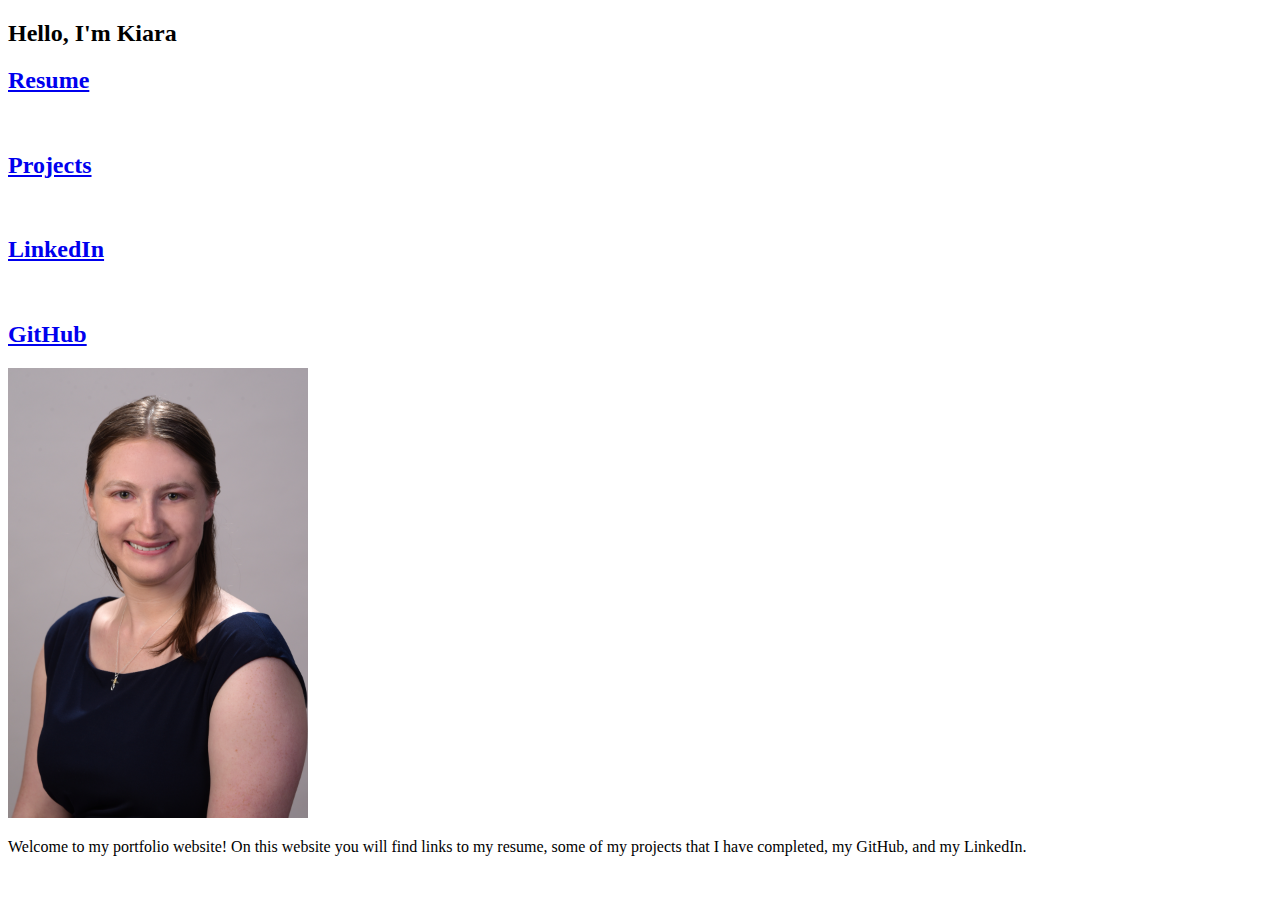
==== index.html @ 6d996200 "basic site" ====
<!DOCTYPE html>
<html>
<head>
	<title>Portfolio</title>
	<link rel="stylesheet" type="text/css" href="css/style.css">
</head>
<body>

	<h2>Hello, I'm Kiara</h2>
	<nav id="nav">	
	<h2 id="resume"><a href="pages/resume/Resume.pdf" target="_blank" rel="noopener noreferrer">Resume</a></h2><br />
	<h2 id="projects"><a href="pages/projects.html">Projects</a></h2><br />
<!-- </nav>
<nav id="links">	 -->
	<h2 id="linkedin"><a href="https://www.linkedin.com/in/kiara-johnson-522121195/" target="_blank" rel="noopener noreferrer">LinkedIn</a></h2><br />
	<h2 id="github"><a href="https://github.com/Kiara-Johnson" target="_blank" rel="noopener noreferrer">GitHub</a></h2>
</nav>
	<h2></h2>

<div id="media">
	<img src="Images/headshot.jpg" width="300">
	<p>Welcome to my portfolio website! On this website you will find links to my resume, some of my projects that I have completed, my GitHub, and my LinkedIn.</p>
</div>
</body>
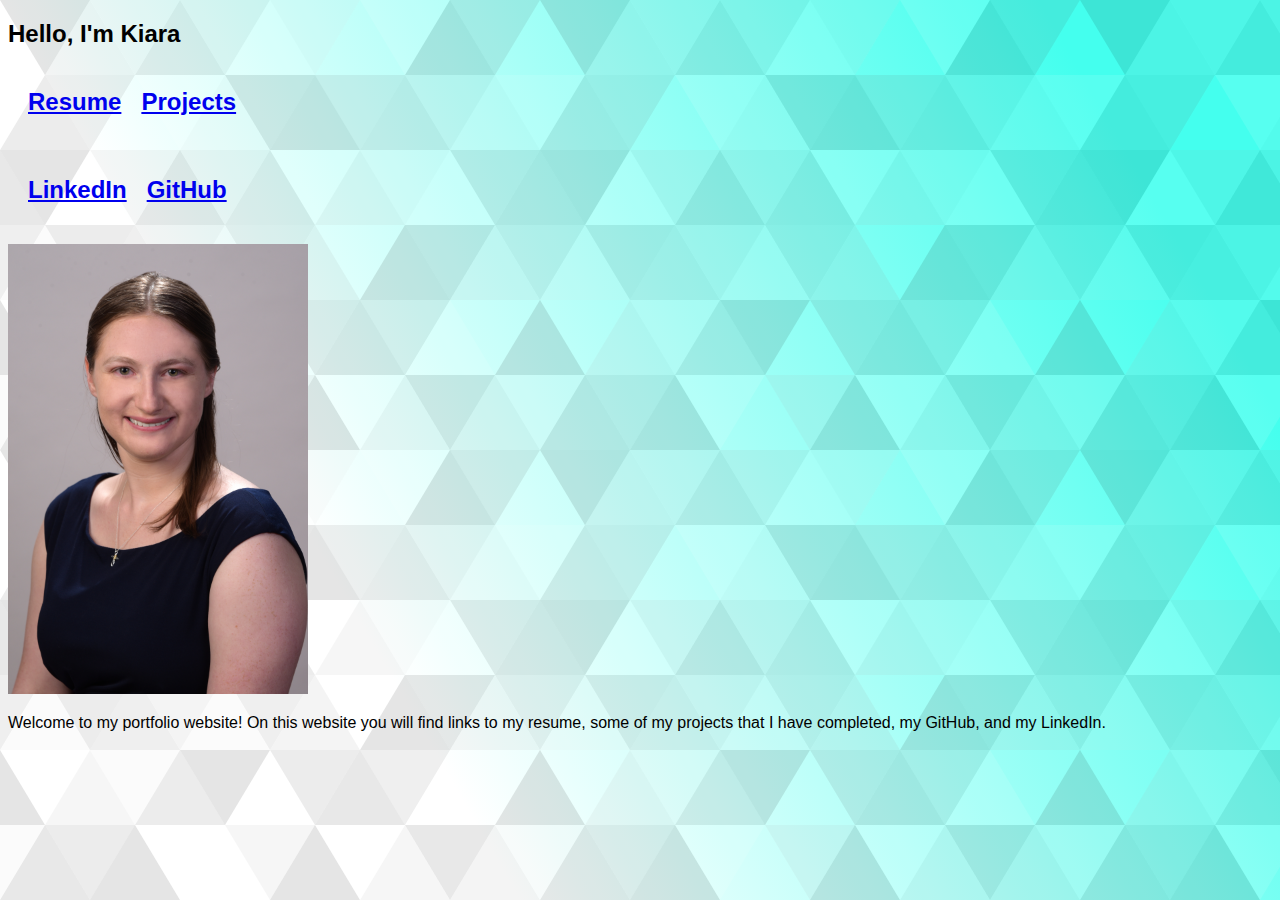
==== commit cf01db38: "stylesheet fix" ====
--- a/index.html
+++ b/index.html
@@ -2,16 +2,16 @@
 <html>
 <head>
 	<title>Portfolio</title>
-	<link rel="stylesheet" type="text/css" href="css/style.css">
+	<link rel="stylesheet" type="text/css" href="./CSS/style.css">
 </head>
 <body>
 
 	<h2>Hello, I'm Kiara</h2>
-	<nav id="nav">	
-	<h2 id="resume"><a href="pages/resume/Resume.pdf" target="_blank" rel="noopener noreferrer">Resume</a></h2><br />
-	<h2 id="projects"><a href="pages/projects.html">Projects</a></h2><br />
-<!-- </nav>
-<nav id="links">	 -->
+	<nav id="pageNav">	
+	<h2 id="resume"><a href="./pages/resume/Resume.pdf" target="_blank" rel="noopener noreferrer">Resume</a></h2><br />
+	<h2 id="projects"><a href="./pages/projects.html">Projects</a></h2><br />
+</nav>
+<nav id="links">	
 	<h2 id="linkedin"><a href="https://www.linkedin.com/in/kiara-johnson-522121195/" target="_blank" rel="noopener noreferrer">LinkedIn</a></h2><br />
 	<h2 id="github"><a href="https://github.com/Kiara-Johnson" target="_blank" rel="noopener noreferrer">GitHub</a></h2>
 </nav>
--- a/CSS/style.css
+++ b/CSS/style.css
@@ -0,0 +1,30 @@
+body {
+  background-color: #ffffff;
+  background-image: url("data:image/svg+xml,%3Csvg xmlns='http://www.w3.org/2000/svg' width='100%25'%3E%3Cdefs%3E%3ClinearGradient id='a' gradientUnits='userSpaceOnUse' x1='0' x2='0' y1='0' y2='100%25' gradientTransform='rotate(240)'%3E%3Cstop offset='0' stop-color='%23ffffff'/%3E%3Cstop offset='1' stop-color='%234FE'/%3E%3C/linearGradient%3E%3Cpattern patternUnits='userSpaceOnUse' id='b' width='540' height='450' x='0' y='0' viewBox='0 0 1080 900'%3E%3Cg fill-opacity='0.1'%3E%3Cpolygon fill='%23444' points='90 150 0 300 180 300'/%3E%3Cpolygon points='90 150 180 0 0 0'/%3E%3Cpolygon fill='%23AAA' points='270 150 360 0 180 0'/%3E%3Cpolygon fill='%23DDD' points='450 150 360 300 540 300'/%3E%3Cpolygon fill='%23999' points='450 150 540 0 360 0'/%3E%3Cpolygon points='630 150 540 300 720 300'/%3E%3Cpolygon fill='%23DDD' points='630 150 720 0 540 0'/%3E%3Cpolygon fill='%23444' points='810 150 720 300 900 300'/%3E%3Cpolygon fill='%23FFF' points='810 150 900 0 720 0'/%3E%3Cpolygon fill='%23DDD' points='990 150 900 300 1080 300'/%3E%3Cpolygon fill='%23444' points='990 150 1080 0 900 0'/%3E%3Cpolygon fill='%23DDD' points='90 450 0 600 180 600'/%3E%3Cpolygon points='90 450 180 300 0 300'/%3E%3Cpolygon fill='%23666' points='270 450 180 600 360 600'/%3E%3Cpolygon fill='%23AAA' points='270 450 360 300 180 300'/%3E%3Cpolygon fill='%23DDD' points='450 450 360 600 540 600'/%3E%3Cpolygon fill='%23999' points='450 450 540 300 360 300'/%3E%3Cpolygon fill='%23999' points='630 450 540 600 720 600'/%3E%3Cpolygon fill='%23FFF' points='630 450 720 300 540 300'/%3E%3Cpolygon points='810 450 720 600 900 600'/%3E%3Cpolygon fill='%23DDD' points='810 450 900 300 720 300'/%3E%3Cpolygon fill='%23AAA' points='990 450 900 600 1080 600'/%3E%3Cpolygon fill='%23444' points='990 450 1080 300 900 300'/%3E%3Cpolygon fill='%23222' points='90 750 0 900 180 900'/%3E%3Cpolygon points='270 750 180 900 360 900'/%3E%3Cpolygon fill='%23DDD' points='270 750 360 600 180 600'/%3E%3Cpolygon points='450 750 540 600 360 600'/%3E%3Cpolygon points='630 750 540 900 720 900'/%3E%3Cpolygon fill='%23444' points='630 750 720 600 540 600'/%3E%3Cpolygon fill='%23AAA' points='810 750 720 900 900 900'/%3E%3Cpolygon fill='%23666' points='810 750 900 600 720 600'/%3E%3Cpolygon fill='%23999' points='990 750 900 900 1080 900'/%3E%3Cpolygon fill='%23999' points='180 0 90 150 270 150'/%3E%3Cpolygon fill='%23444' points='360 0 270 150 450 150'/%3E%3Cpolygon fill='%23FFF' points='540 0 450 150 630 150'/%3E%3Cpolygon points='900 0 810 150 990 150'/%3E%3Cpolygon fill='%23222' points='0 300 -90 450 90 450'/%3E%3Cpolygon fill='%23FFF' points='0 300 90 150 -90 150'/%3E%3Cpolygon fill='%23FFF' points='180 300 90 450 270 450'/%3E%3Cpolygon fill='%23666' points='180 300 270 150 90 150'/%3E%3Cpolygon fill='%23222' points='360 300 270 450 450 450'/%3E%3Cpolygon fill='%23FFF' points='360 300 450 150 270 150'/%3E%3Cpolygon fill='%23444' points='540 300 450 450 630 450'/%3E%3Cpolygon fill='%23222' points='540 300 630 150 450 150'/%3E%3Cpolygon fill='%23AAA' points='720 300 630 450 810 450'/%3E%3Cpolygon fill='%23666' points='720 300 810 150 630 150'/%3E%3Cpolygon fill='%23FFF' points='900 300 810 450 990 450'/%3E%3Cpolygon fill='%23999' points='900 300 990 150 810 150'/%3E%3Cpolygon points='0 600 -90 750 90 750'/%3E%3Cpolygon fill='%23666' points='0 600 90 450 -90 450'/%3E%3Cpolygon fill='%23AAA' points='180 600 90 750 270 750'/%3E%3Cpolygon fill='%23444' points='180 600 270 450 90 450'/%3E%3Cpolygon fill='%23444' points='360 600 270 750 450 750'/%3E%3Cpolygon fill='%23999' points='360 600 450 450 270 450'/%3E%3Cpolygon fill='%23666' points='540 600 630 450 450 450'/%3E%3Cpolygon fill='%23222' points='720 600 630 750 810 750'/%3E%3Cpolygon fill='%23FFF' points='900 600 810 750 990 750'/%3E%3Cpolygon fill='%23222' points='900 600 990 450 810 450'/%3E%3Cpolygon fill='%23DDD' points='0 900 90 750 -90 750'/%3E%3Cpolygon fill='%23444' points='180 900 270 750 90 750'/%3E%3Cpolygon fill='%23FFF' points='360 900 450 750 270 750'/%3E%3Cpolygon fill='%23AAA' points='540 900 630 750 450 750'/%3E%3Cpolygon fill='%23FFF' points='720 900 810 750 630 750'/%3E%3Cpolygon fill='%23222' points='900 900 990 750 810 750'/%3E%3Cpolygon fill='%23222' points='1080 300 990 450 1170 450'/%3E%3Cpolygon fill='%23FFF' points='1080 300 1170 150 990 150'/%3E%3Cpolygon points='1080 600 990 750 1170 750'/%3E%3Cpolygon fill='%23666' points='1080 600 1170 450 990 450'/%3E%3Cpolygon fill='%23DDD' points='1080 900 1170 750 990 750'/%3E%3C/g%3E%3C/pattern%3E%3C/defs%3E%3Crect x='0' y='0' fill='url(%23a)' width='100%25' height='100%25'/%3E%3Crect x='0' y='0' fill='url(%23b)' width='100%25' height='100%25'/%3E%3C/svg%3E");
+  background-attachment: fixed;
+  background-size: cover;
+  font-family: 'Alegreya Sans', sans-serif;
+}
+.mem {
+  width: 25%;
+}
+#pageNav {
+
+  margin: 20px;
+  display: flex; column-gap: 10px;
+  align-items: flex-start;
+  flex-direction: row;
+}
+#links {
+   margin: 20px;
+  display: flex; column-gap: 10px;
+  align-items: flex-start;
+  flex-direction: row;
+
+}
+img {
+  /* justify-content: center; */
+  flex-direction: row;
+  flex-wrap: wrap;
+  
+}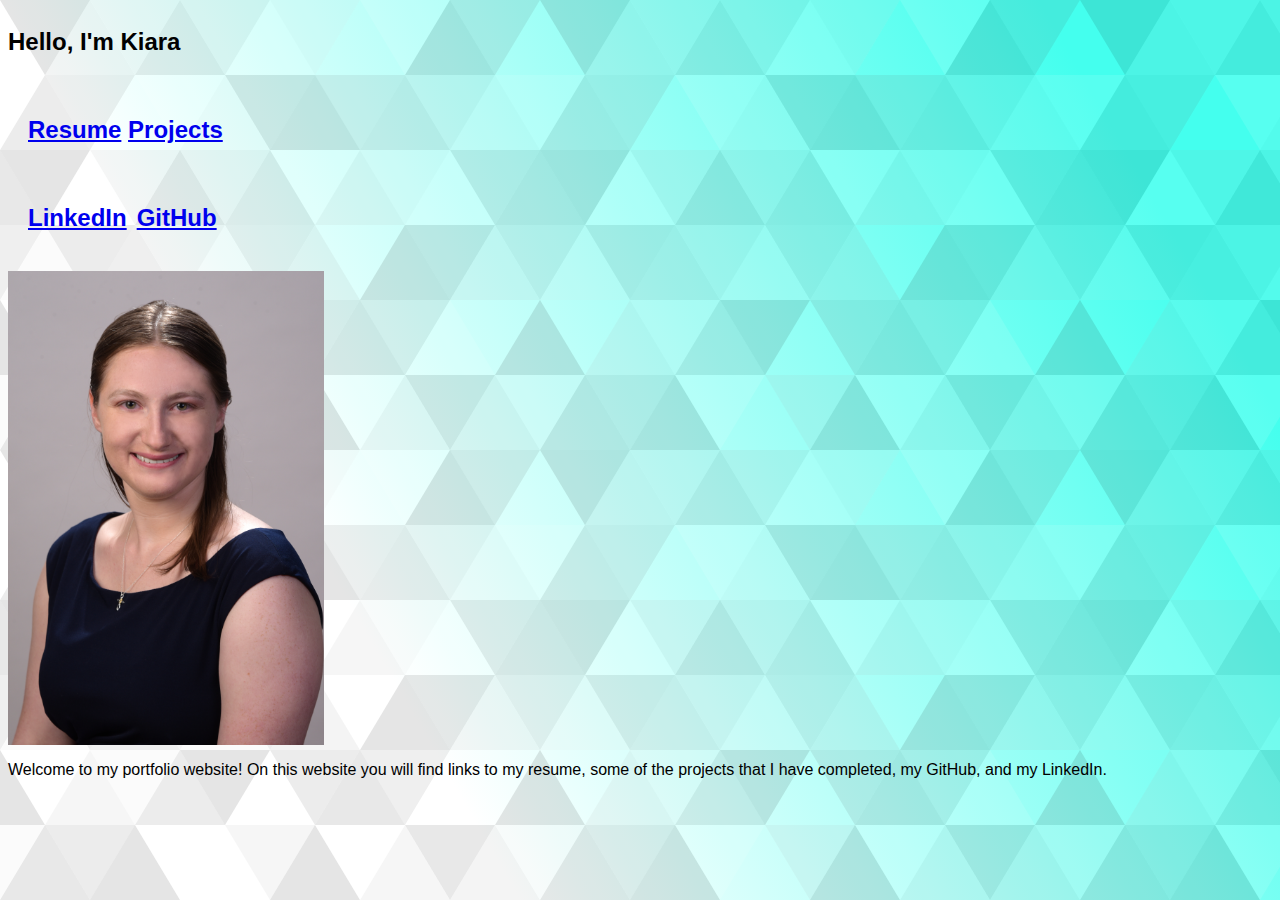
==== commit 6e647b5b: "Style Changes" ====
--- a/index.html
+++ b/index.html
@@ -1,24 +1,52 @@
 <!DOCTYPE html>
 <html>
-<head>
-	<title>Portfolio</title>
-	<link rel="stylesheet" type="text/css" href="./CSS/style.css">
-</head>
-<body>
+  <head>
+    <title>Portfolio</title>
+    <link rel="stylesheet" type="text/css" href="./CSS/style.css" />
+  </head>
+  <body>
+    <div id="pageTitle">
+      <h2>Hello, I'm Kiara</h2>
+    </div>
+    <nav id="pageNav">
+      <h2>
+        <a
+          id="resume"
+          href="./Pages/resume/Resume.pdf"
+          target="_blank"
+          rel="noopener noreferrer"
+          >Resume</a
+        >
 
-	<h2>Hello, I'm Kiara</h2>
-	<nav id="pageNav">	
-	<h2 id="resume"><a href="./pages/resume/Resume.pdf" target="_blank" rel="noopener noreferrer">Resume</a></h2><br />
-	<h2 id="projects"><a href="./pages/projects.html">Projects</a></h2><br />
-</nav>
-<nav id="links">	
-	<h2 id="linkedin"><a href="https://www.linkedin.com/in/kiara-johnson-522121195/" target="_blank" rel="noopener noreferrer">LinkedIn</a></h2><br />
-	<h2 id="github"><a href="https://github.com/Kiara-Johnson" target="_blank" rel="noopener noreferrer">GitHub</a></h2>
-</nav>
-	<h2></h2>
+        <a id="projects" href="./Pages/projects.html">Projects</a>
+      </h2>
+    </nav>
+    <nav id="links">
+      <h2 >
+        <a 
+          href="https://www.linkedin.com/in/kiara-johnson-522121195/"
+          target="_blank"
+          rel="noopener noreferrer"
+          >LinkedIn</a
+        >
+    
+      <h2 id="github">
+        <a
+          href="https://github.com/Kiara-Johnson"
+          target="_blank"
+          rel="noopener noreferrer"
+          >GitHub</a
+        >
+      </h2>
+    </nav>
 
-<div id="media">
-	<img src="Images/headshot.jpg" width="300">
-	<p>Welcome to my portfolio website! On this website you will find links to my resume, some of my projects that I have completed, my GitHub, and my LinkedIn.</p>
-</div>
-</body>+    <div id="media">
+      <img src="Images/headshot.jpg" width="300" />
+      <p>
+        Welcome to my portfolio website! On this website you will find links to
+        my resume, some of the projects that I have completed, my GitHub, and my
+        LinkedIn.
+      </p>
+    </div>
+  </body>
+</html>
--- a/CSS/style.css
+++ b/CSS/style.css
@@ -3,28 +3,37 @@
   background-image: url("data:image/svg+xml,%3Csvg xmlns='http://www.w3.org/2000/svg' width='100%25'%3E%3Cdefs%3E%3ClinearGradient id='a' gradientUnits='userSpaceOnUse' x1='0' x2='0' y1='0' y2='100%25' gradientTransform='rotate(240)'%3E%3Cstop offset='0' stop-color='%23ffffff'/%3E%3Cstop offset='1' stop-color='%234FE'/%3E%3C/linearGradient%3E%3Cpattern patternUnits='userSpaceOnUse' id='b' width='540' height='450' x='0' y='0' viewBox='0 0 1080 900'%3E%3Cg fill-opacity='0.1'%3E%3Cpolygon fill='%23444' points='90 150 0 300 180 300'/%3E%3Cpolygon points='90 150 180 0 0 0'/%3E%3Cpolygon fill='%23AAA' points='270 150 360 0 180 0'/%3E%3Cpolygon fill='%23DDD' points='450 150 360 300 540 300'/%3E%3Cpolygon fill='%23999' points='450 150 540 0 360 0'/%3E%3Cpolygon points='630 150 540 300 720 300'/%3E%3Cpolygon fill='%23DDD' points='630 150 720 0 540 0'/%3E%3Cpolygon fill='%23444' points='810 150 720 300 900 300'/%3E%3Cpolygon fill='%23FFF' points='810 150 900 0 720 0'/%3E%3Cpolygon fill='%23DDD' points='990 150 900 300 1080 300'/%3E%3Cpolygon fill='%23444' points='990 150 1080 0 900 0'/%3E%3Cpolygon fill='%23DDD' points='90 450 0 600 180 600'/%3E%3Cpolygon points='90 450 180 300 0 300'/%3E%3Cpolygon fill='%23666' points='270 450 180 600 360 600'/%3E%3Cpolygon fill='%23AAA' points='270 450 360 300 180 300'/%3E%3Cpolygon fill='%23DDD' points='450 450 360 600 540 600'/%3E%3Cpolygon fill='%23999' points='450 450 540 300 360 300'/%3E%3Cpolygon fill='%23999' points='630 450 540 600 720 600'/%3E%3Cpolygon fill='%23FFF' points='630 450 720 300 540 300'/%3E%3Cpolygon points='810 450 720 600 900 600'/%3E%3Cpolygon fill='%23DDD' points='810 450 900 300 720 300'/%3E%3Cpolygon fill='%23AAA' points='990 450 900 600 1080 600'/%3E%3Cpolygon fill='%23444' points='990 450 1080 300 900 300'/%3E%3Cpolygon fill='%23222' points='90 750 0 900 180 900'/%3E%3Cpolygon points='270 750 180 900 360 900'/%3E%3Cpolygon fill='%23DDD' points='270 750 360 600 180 600'/%3E%3Cpolygon points='450 750 540 600 360 600'/%3E%3Cpolygon points='630 750 540 900 720 900'/%3E%3Cpolygon fill='%23444' points='630 750 720 600 540 600'/%3E%3Cpolygon fill='%23AAA' points='810 750 720 900 900 900'/%3E%3Cpolygon fill='%23666' points='810 750 900 600 720 600'/%3E%3Cpolygon fill='%23999' points='990 750 900 900 1080 900'/%3E%3Cpolygon fill='%23999' points='180 0 90 150 270 150'/%3E%3Cpolygon fill='%23444' points='360 0 270 150 450 150'/%3E%3Cpolygon fill='%23FFF' points='540 0 450 150 630 150'/%3E%3Cpolygon points='900 0 810 150 990 150'/%3E%3Cpolygon fill='%23222' points='0 300 -90 450 90 450'/%3E%3Cpolygon fill='%23FFF' points='0 300 90 150 -90 150'/%3E%3Cpolygon fill='%23FFF' points='180 300 90 450 270 450'/%3E%3Cpolygon fill='%23666' points='180 300 270 150 90 150'/%3E%3Cpolygon fill='%23222' points='360 300 270 450 450 450'/%3E%3Cpolygon fill='%23FFF' points='360 300 450 150 270 150'/%3E%3Cpolygon fill='%23444' points='540 300 450 450 630 450'/%3E%3Cpolygon fill='%23222' points='540 300 630 150 450 150'/%3E%3Cpolygon fill='%23AAA' points='720 300 630 450 810 450'/%3E%3Cpolygon fill='%23666' points='720 300 810 150 630 150'/%3E%3Cpolygon fill='%23FFF' points='900 300 810 450 990 450'/%3E%3Cpolygon fill='%23999' points='900 300 990 150 810 150'/%3E%3Cpolygon points='0 600 -90 750 90 750'/%3E%3Cpolygon fill='%23666' points='0 600 90 450 -90 450'/%3E%3Cpolygon fill='%23AAA' points='180 600 90 750 270 750'/%3E%3Cpolygon fill='%23444' points='180 600 270 450 90 450'/%3E%3Cpolygon fill='%23444' points='360 600 270 750 450 750'/%3E%3Cpolygon fill='%23999' points='360 600 450 450 270 450'/%3E%3Cpolygon fill='%23666' points='540 600 630 450 450 450'/%3E%3Cpolygon fill='%23222' points='720 600 630 750 810 750'/%3E%3Cpolygon fill='%23FFF' points='900 600 810 750 990 750'/%3E%3Cpolygon fill='%23222' points='900 600 990 450 810 450'/%3E%3Cpolygon fill='%23DDD' points='0 900 90 750 -90 750'/%3E%3Cpolygon fill='%23444' points='180 900 270 750 90 750'/%3E%3Cpolygon fill='%23FFF' points='360 900 450 750 270 750'/%3E%3Cpolygon fill='%23AAA' points='540 900 630 750 450 750'/%3E%3Cpolygon fill='%23FFF' points='720 900 810 750 630 750'/%3E%3Cpolygon fill='%23222' points='900 900 990 750 810 750'/%3E%3Cpolygon fill='%23222' points='1080 300 990 450 1170 450'/%3E%3Cpolygon fill='%23FFF' points='1080 300 1170 150 990 150'/%3E%3Cpolygon points='1080 600 990 750 1170 750'/%3E%3Cpolygon fill='%23666' points='1080 600 1170 450 990 450'/%3E%3Cpolygon fill='%23DDD' points='1080 900 1170 750 990 750'/%3E%3C/g%3E%3C/pattern%3E%3C/defs%3E%3Crect x='0' y='0' fill='url(%23a)' width='100%25' height='100%25'/%3E%3Crect x='0' y='0' fill='url(%23b)' width='100%25' height='100%25'/%3E%3C/svg%3E");
   background-attachment: fixed;
   background-size: cover;
-  font-family: 'Alegreya Sans', sans-serif;
+  font-family: "Alegreya Sans", sans-serif;
 }
 .mem {
   width: 25%;
 }
+#pageTitle {
+  display: flex;
+  align-items: center;
+  flex-direction: row;
+  font-family: "Alegreya Sans", sans-serif;
+  font-size: 100%;
+}
 #pageNav {
-
+  display: flex;
+  align-items: flex-start;
+  flex-direction: row; 
   margin: 20px;
-  display: flex; column-gap: 10px;
-  align-items: flex-start;
-  flex-direction: row;
+  column-gap: 10px;
 }
 #links {
-   margin: 20px;
-  display: flex; column-gap: 10px;
-  align-items: flex-start;
-  flex-direction: row;
-
+  display: flex; 
+  flex-direction: row; 
+  align-items: flex-end;
+  margin: 20px;
+  column-gap: 10px;
 }
 img {
-  /* justify-content: center; */
+  display: grid;
   flex-direction: row;
   flex-wrap: wrap;
-  
-}+  justify-content: center;
+  width: 25%;
+  max-height: 30%;
+}
